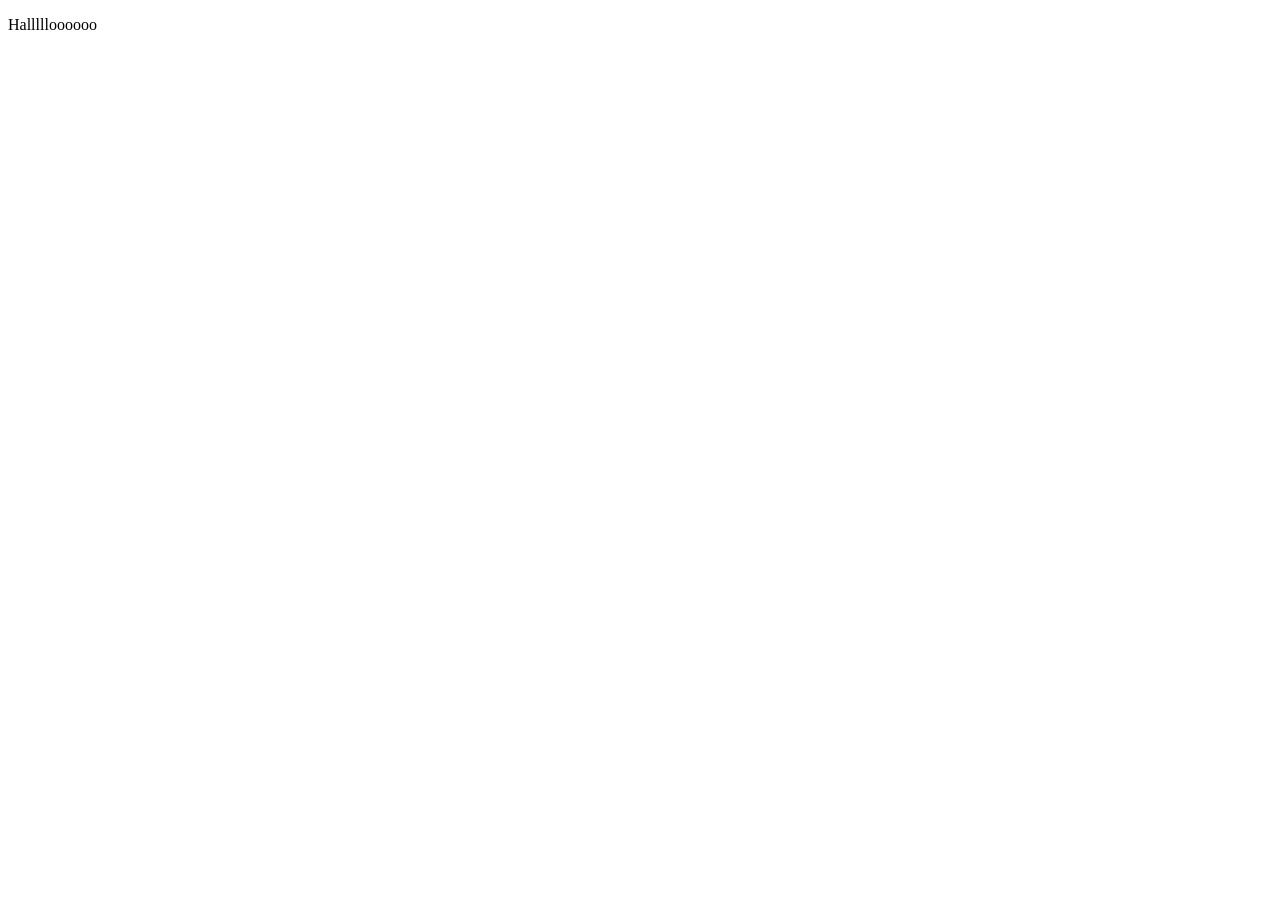
==== index.html @ a3467837 "added first page" ====
<!DOCTYPE html>
<html lang="en">
<head>
    <meta charset="UTF-8">
    <meta name="viewport" content="width=device-width, initial-scale=1.0">
    <title>Document</title>
</head>
<body>
     <p> Hallllloooooo </p>
</body>
</html>
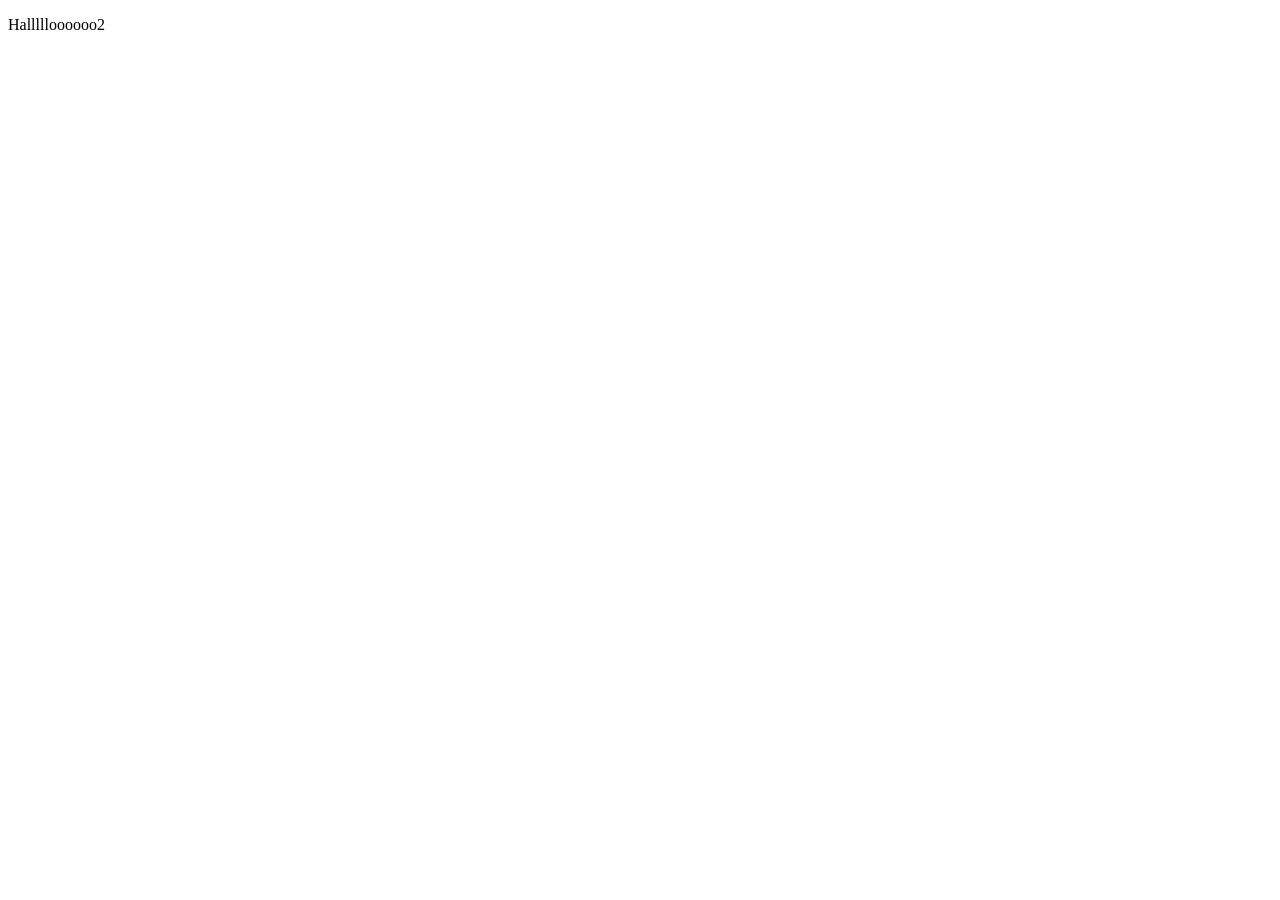
==== commit 2493cada: "änderung" ====
--- a/index.html
+++ b/index.html
@@ -6,6 +6,6 @@
     <title>Document</title>
 </head>
 <body>
-     <p> Hallllloooooo </p>
+     <p> Hallllloooooo2 </p>
 </body>
 </html>
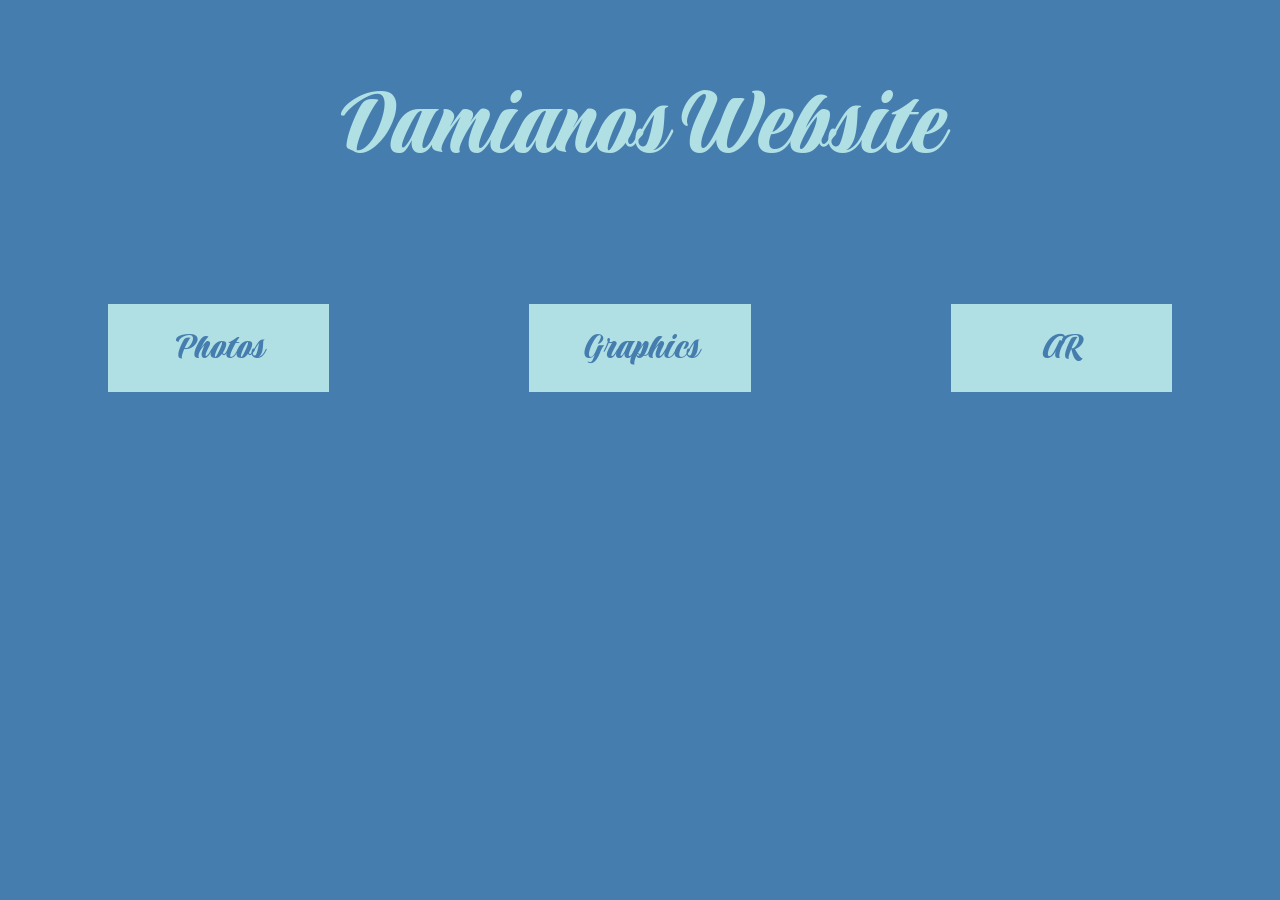
==== commit 109b08d9: "alte website ergänzet" ====
--- a/index.html
+++ b/index.html
@@ -1,11 +1,28 @@
 <!DOCTYPE html>
 <html lang="en">
+
 <head>
     <meta charset="UTF-8">
     <meta name="viewport" content="width=device-width, initial-scale=1.0">
-    <title>Document</title>
+    <title>Damianos Website</title>
+    <link rel="stylesheet" href="./style.css">
 </head>
+
 <body>
-     <p> Hallllloooooo2 </p>
+
+
+    <div>
+        <h1> Damianos Website </h1>
+    </div>
+
+
+
+    <div id="work">
+        <a class="w" href="./photos.html"> Photos </a>
+        <a class="w" href="./graphics.html"> Graphics </a>
+        <a class="w" href="./ar.html"> AR </a>
+    </div>
+
 </body>
+
 </html>
--- a/style.css
+++ b/style.css
@@ -0,0 +1,47 @@
+body {
+    background-color: rgb(69, 125, 174);
+    cursor: url(./images/gesicht.png), auto;
+
+}
+
+
+
+h1 {
+    font-family: Praise;
+    text-align: center;
+    font-size: 100px;
+    font-weight: lighter;
+    color: rgb(176, 224, 228);
+}
+
+@font-face {
+    font-family: Praise;
+    src: url(./fonts/Praise-Regular.ttf);
+}
+
+
+a {
+    color: rgb(69, 125, 174);
+    text-decoration: none;
+}
+
+#work {
+    display: flex;
+    flex-direction: row;
+}
+
+.w {
+    width: 50vw;
+    background-color: rgb(176, 224, 228);
+    text-align: center;
+    margin-left: 100px;
+    margin-right: 100px;
+    margin-top: 50px;
+    margin-bottom: 50px;
+    padding-top: 20px;
+    padding-left: 20px;
+    padding-bottom: 20px;
+    padding-right: 20px;
+    font-size: 40px;
+    font-family: Praise;
+}
